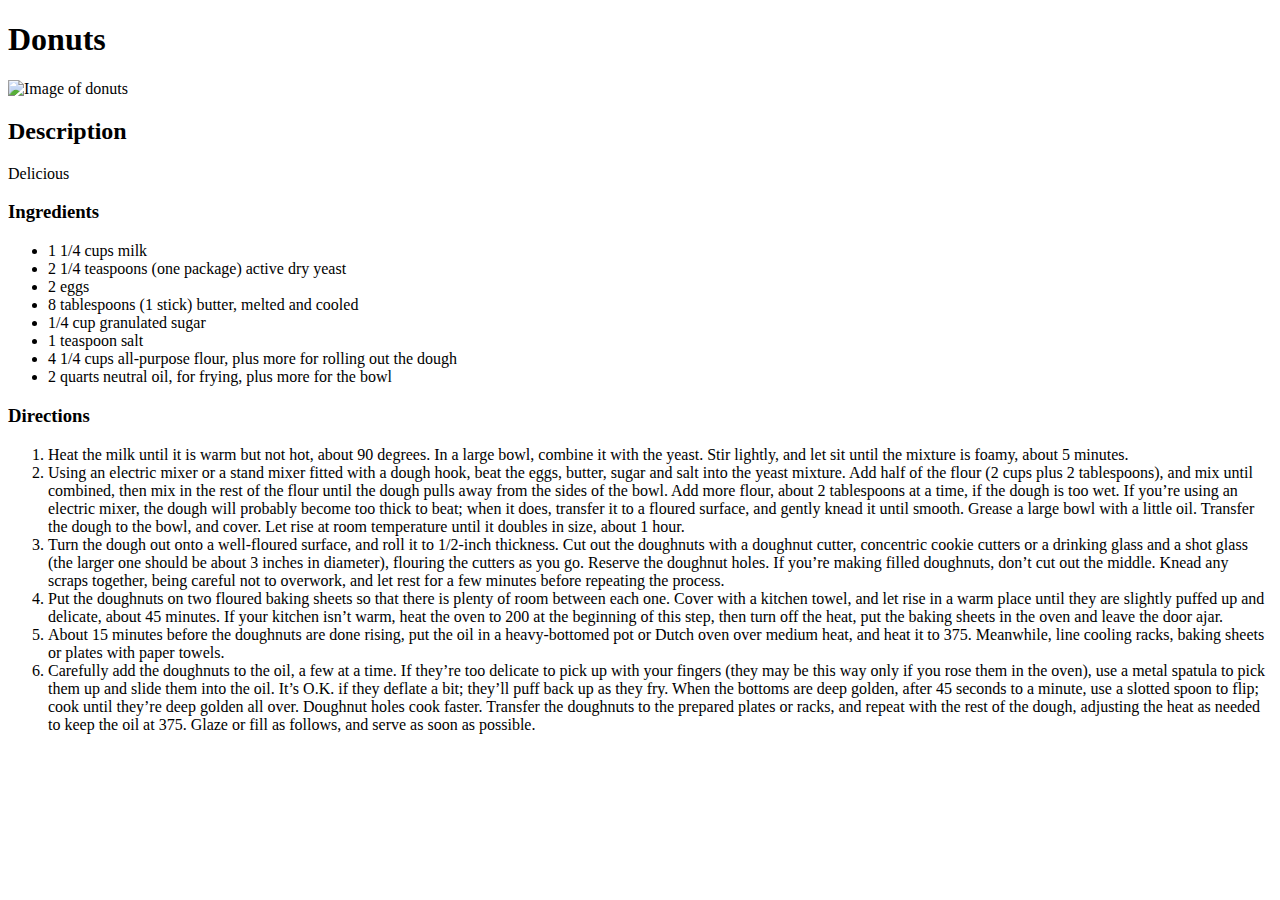
==== recipes/donuts.html @ e66f3d02 "Created donuts page" ====
<!DOCTYPE html>
<html lang="en">

<head>
    <meta charset="UTF-8">
    <meta http-equiv="X-UA-Compatible" content="IE=edge">
    <meta name="viewport" content="width=device-width, initial-scale=1.0">
    <title>Document</title>
</head>

<body>
    <h1>Donuts</h1>
    <img src="https://media.wired.com/photos/6074aa620dfeac35a0cca839/master/pass/Science_donuts_465529983.jpg"
        alt="Image of donuts">

    <h2>Description</h2>
    <p>Delicious</p>

    <h3>Ingredients</h3>
    <ul>
        <li>1 1/4 cups milk</li>
        <li>2 1/4 teaspoons (one package) active dry yeast</li>
        <li>2 eggs</li>
        <li>8 tablespoons (1 stick) butter, melted and cooled</li>
        <li>1/4 cup granulated sugar</li>
        <li>1 teaspoon salt</li>
        <li>4 1/4 cups all-purpose flour, plus more for rolling out the dough</li>
        <li>2 quarts neutral oil, for frying, plus more for the bowl</li>
    </ul>

    <h3>Directions</h3>
    <ol>
        <li>
            Heat the milk until it is warm but not hot, about 90 degrees. In a large bowl, combine it with the yeast.
            Stir lightly, and let sit until the mixture is foamy, about 5 minutes.
        </li>
        <li>
            Using an electric mixer or a stand mixer fitted with a dough hook, beat the eggs, butter, sugar and salt
            into the yeast mixture. Add half of the flour (2 cups plus 2 tablespoons), and mix until combined, then mix
            in the rest of the flour until the dough pulls away from the sides of the bowl. Add more flour, about 2
            tablespoons at a time, if the dough is too wet. If you’re using an electric mixer, the dough will probably
            become too thick to beat; when it does, transfer it to a floured surface, and gently knead it until smooth.
            Grease a large bowl with a little oil. Transfer the dough to the bowl, and cover. Let rise at room
            temperature until it doubles in size, about 1 hour.
        </li>
        <li>
            Turn the dough out onto a well-floured surface, and roll it to 1/2-inch thickness. Cut out the doughnuts
            with a doughnut cutter, concentric cookie cutters or a drinking glass and a shot glass (the larger one
            should be about 3 inches in diameter), flouring the cutters as you go. Reserve the doughnut holes. If you’re
            making filled doughnuts, don’t cut out the middle. Knead any scraps together, being careful not to overwork,
            and let rest for a few minutes before repeating the process.
        </li>
        <li>
            Put the doughnuts on two floured baking sheets so that there is plenty of room between each one. Cover with
            a kitchen towel, and let rise in a warm place until they are slightly puffed up and delicate, about 45
            minutes. If your kitchen isn’t warm, heat the oven to 200 at the beginning of this step, then turn off the
            heat, put the baking sheets in the oven and leave the door ajar.
        </li>
        <li>
            About 15 minutes before the doughnuts are done rising, put the oil in a heavy-bottomed pot or Dutch oven
            over medium heat, and heat it to 375. Meanwhile, line cooling racks, baking sheets or plates with paper
            towels.
        </li>
        <li>
            Carefully add the doughnuts to the oil, a few at a time. If they’re too delicate to pick up with your
            fingers (they may be this way only if you rose them in the oven), use a metal spatula to pick them up and
            slide them into the oil. It’s O.K. if they deflate a bit; they’ll puff back up as they fry. When the bottoms
            are deep golden, after 45 seconds to a minute, use a slotted spoon to flip; cook until they’re deep golden
            all over. Doughnut holes cook faster. Transfer the doughnuts to the prepared plates or racks, and repeat
            with the rest of the dough, adjusting the heat as needed to keep the oil at 375. Glaze or fill as follows,
            and serve as soon as possible.
        </li>
    </ol>

</body>

</html>
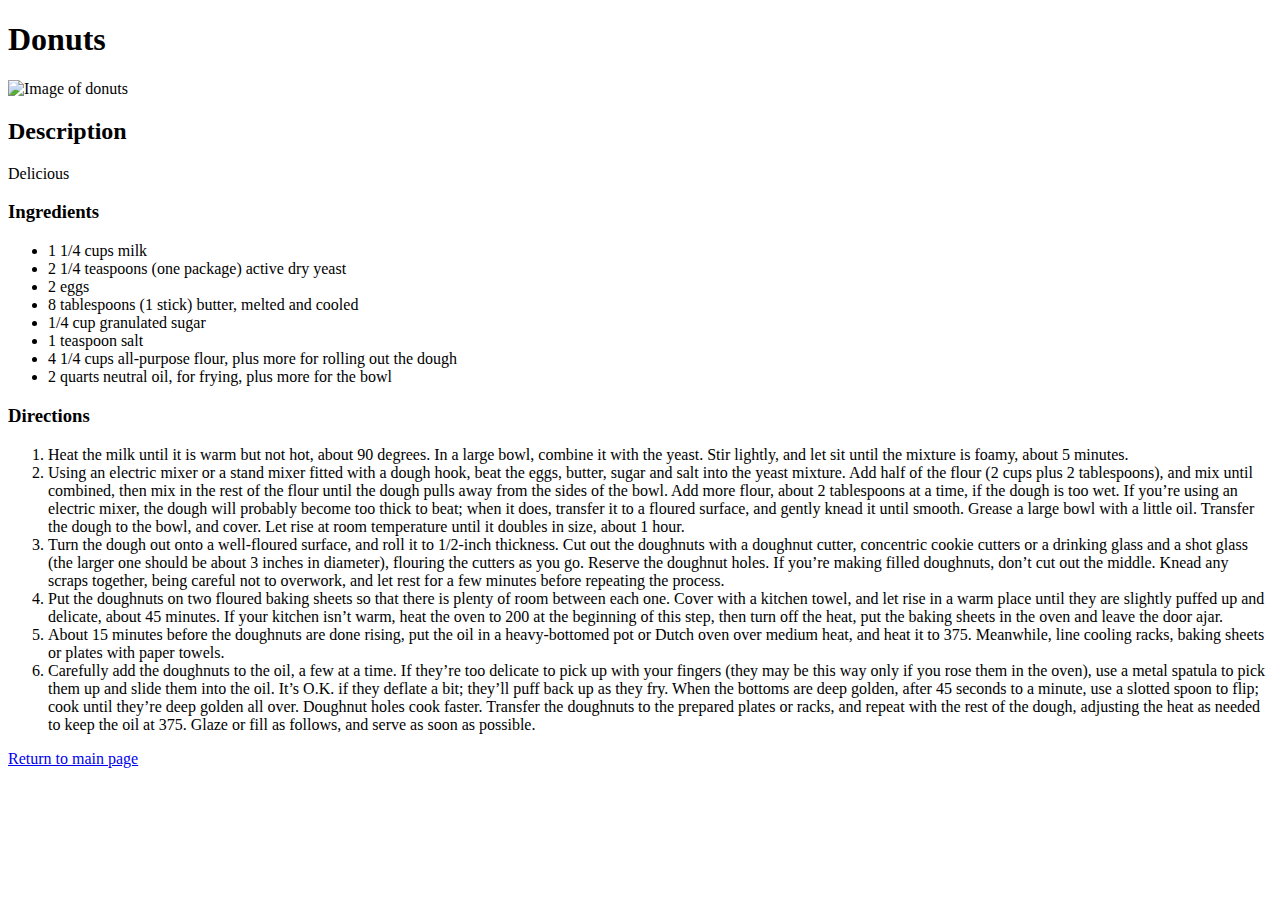
==== commit 1d9a1ffa: "Added return to main page link to pages" ====
--- a/recipes/donuts.html
+++ b/recipes/donuts.html
@@ -72,6 +72,8 @@
         </li>
     </ol>
 
+    <a href="../index.html">Return to main page</a>
+
 </body>
 
 </html>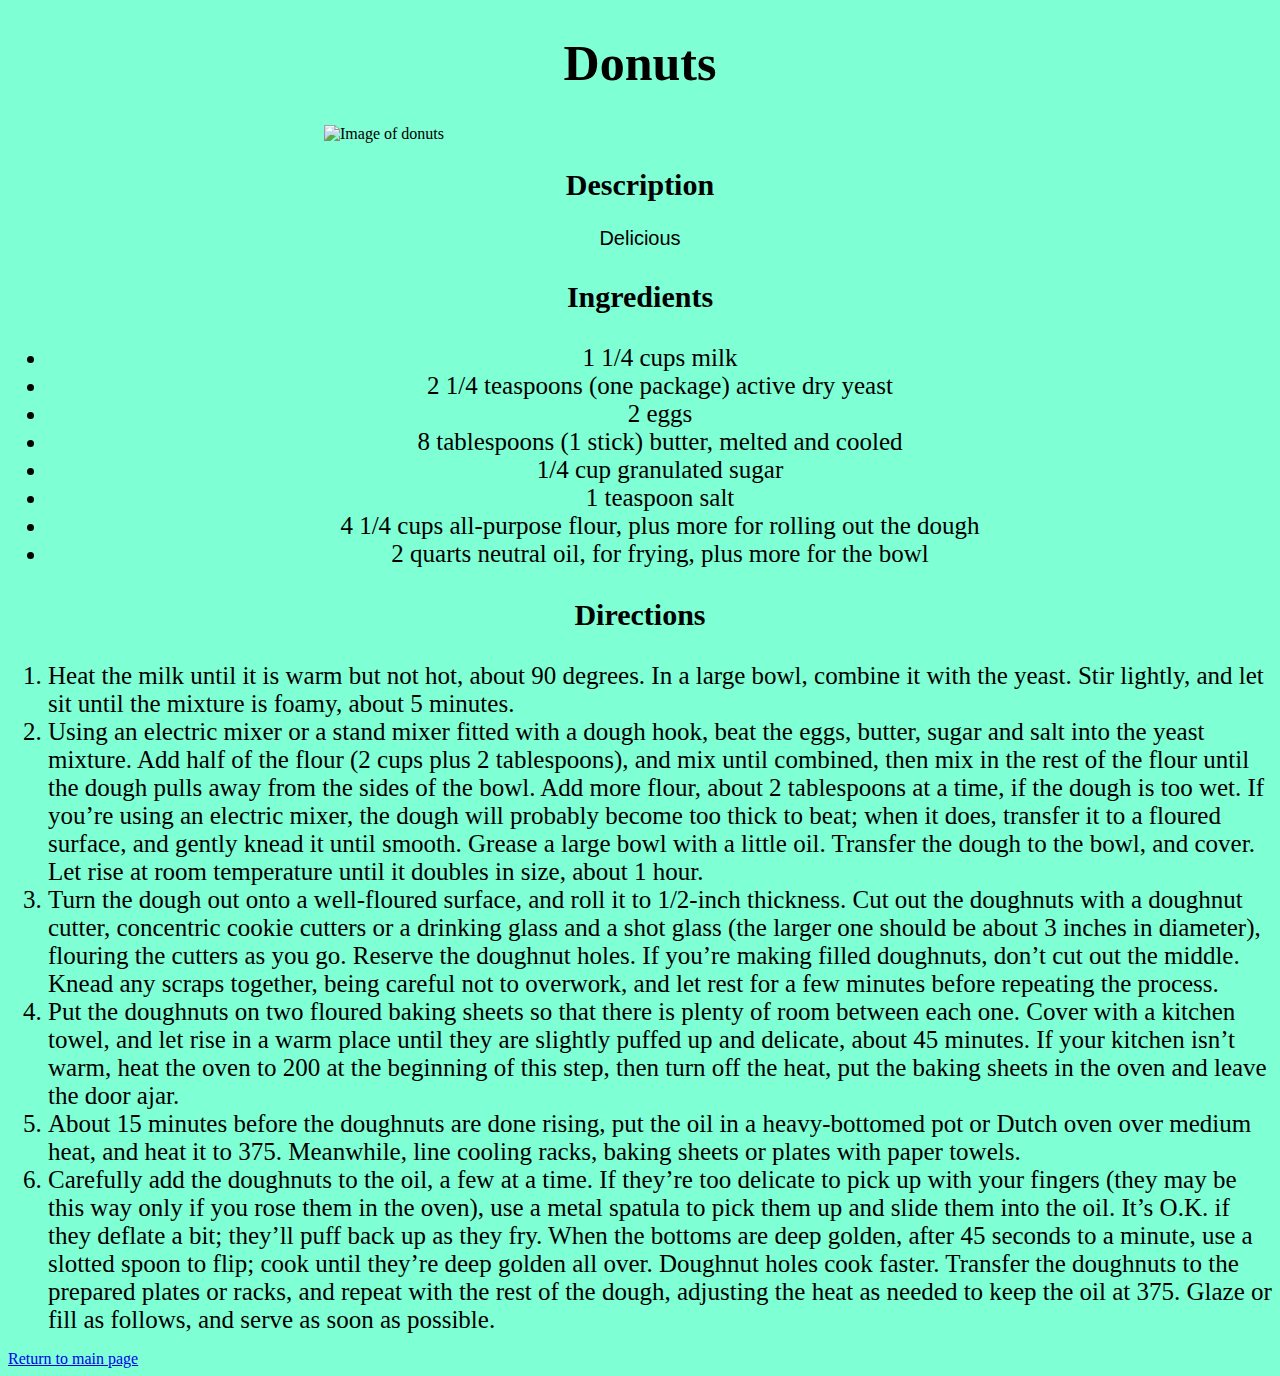
==== commit 1a07b160: "Added CSS styles to pages" ====
--- a/recipes/donuts.html
+++ b/recipes/donuts.html
@@ -6,6 +6,7 @@
     <meta http-equiv="X-UA-Compatible" content="IE=edge">
     <meta name="viewport" content="width=device-width, initial-scale=1.0">
     <title>Document</title>
+    <link rel="stylesheet" href="../styles.css"/>
 </head>
 
 <body>
@@ -17,7 +18,7 @@
     <p>Delicious</p>
 
     <h3>Ingredients</h3>
-    <ul>
+    <ul class = "ingredients">
         <li>1 1/4 cups milk</li>
         <li>2 1/4 teaspoons (one package) active dry yeast</li>
         <li>2 eggs</li>
--- a/styles.css
+++ b/styles.css
@@ -0,0 +1,47 @@
+img {
+    height: auto;
+    display: block;
+    margin-left: auto;
+    margin-right: auto;
+    width: 50%;
+}
+
+h1 {
+    text-align: center;
+    font-size: 50px;
+    font-family: "New Century Schoolbook", "TeX Gyre Schola", serif;
+}
+
+.title{
+    font-size: 100px;
+}
+
+li {
+    font-family: cursive;
+    font-size: 25px;
+}
+
+.ingredients {
+    text-align: center;
+}
+
+h2, 
+h3 {
+    text-align: center;
+    font-size: 30px;
+}
+
+p {
+    text-align: center;
+    font-family:'Segoe UI', Tahoma, Geneva, Verdana, sans-serif;
+    font-size: 20px;
+}
+
+.main-page-list {
+    text-align: center;
+    font-size: 50px;
+}
+
+body {
+    background-color:aquamarine;
+}